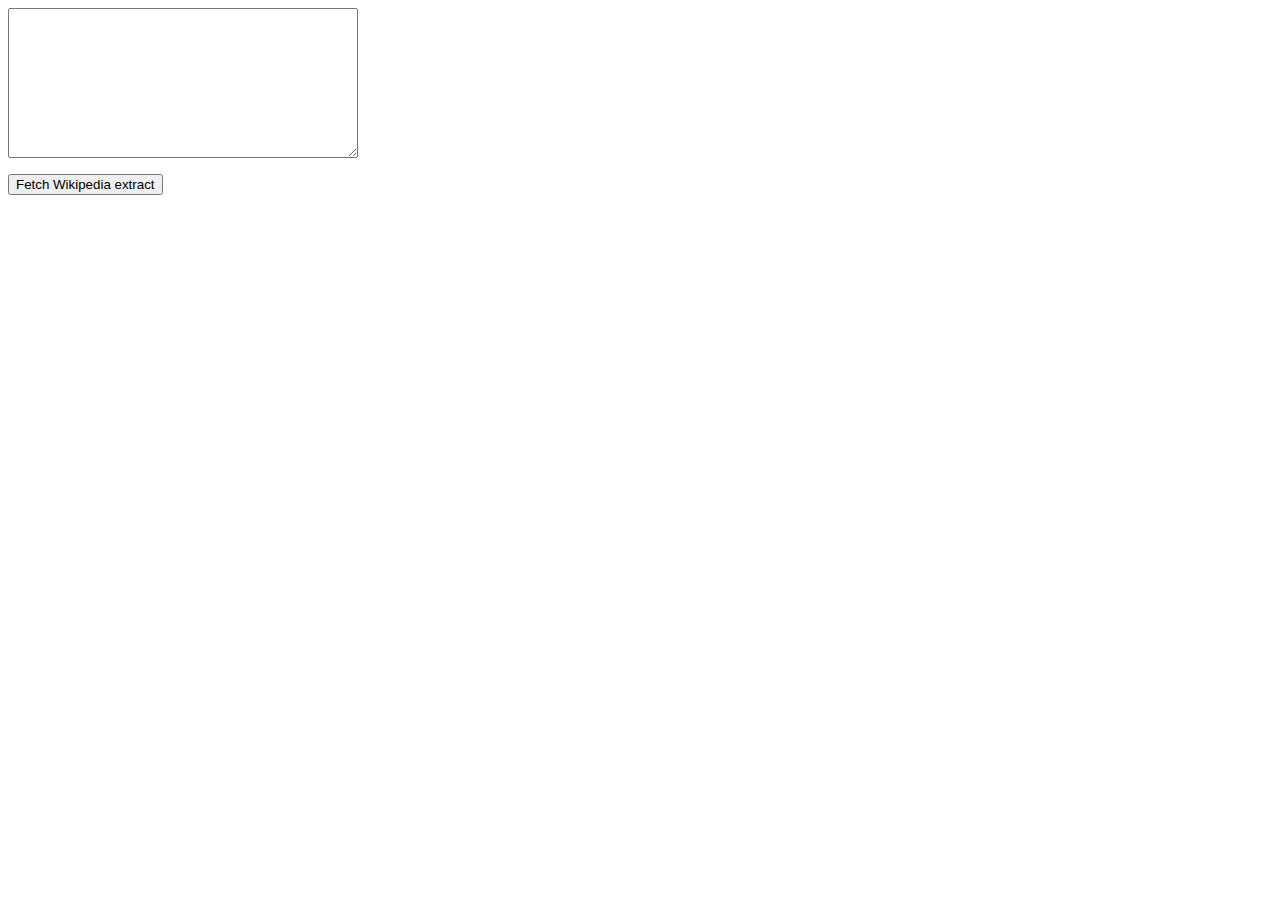
==== herosIA/index.html @ efe327b6 "index" ====
<!DOCTYPE>
<HTML>
<head>
  <title>bla</title>
</head>
  <BODY>

  <p><textarea id="textbox" style="width:350px; height:150px"></textarea></p>
  <p><button type="button" id="button" onclick="startFetch(100, 500)">
    Fetch Wikipedia extract</button></p>

  <script type="text/javascript">

    var textbox = document.getElementById("textbox");
    var button = document.getElementById("button");
    var tempscript = null, minchars, maxchars, attempts;

    function startFetch(minimumCharacters, maximumCharacters, isRetry) {
      if (tempscript) return; // a fetch is already in progress
      if (!isRetry) {
        attempts = 0;
        minchars = minimumCharacters; // save params in case retry needed
        maxchars = maximumCharacters;
        button.disabled = true;
        button.style.cursor = "wait";
      }
      tempscript = document.createElement("script");
      tempscript.type = "text/javascript";
      tempscript.id = "tempscript";
      tempscript.src = "http://en.wikipedia.org/w/api.php"
        + "?action=query&titles=San_Francisco&prop=extracts"
        + "&exsentences=3"+"&format=json&callback=onFetchComplete";
      document.body.appendChild(tempscript);
      // onFetchComplete invoked when finished
    }

    function onFetchComplete(data) {
      document.body.removeChild(tempscript);
      tempscript = null
      var s = getFirstProp(data.query.pages).extract;
      s = htmlDecode(stripTags(s));
      if (s.length > minchars || attempts++ > 5) {
        textbox.value = s;
        button.disabled = false;
        button.style.cursor = "auto";
      } else {
        startFetch(0, 0, true); // retry
      }
    }

    function getFirstProp(obj) {
      for (var i in obj) return obj[i];
    }

    // This next bit borrowed from Prototype / hacked together
    // You may want to replace with something more robust
    function stripTags(s) {
      return s.replace(/<\w+(\s+("[^"]*"|'[^']*'|[^>])+)?>|<\/\w+>/gi, "");
    }
    function htmlDecode(input){
      var e = document.createElement("div");
      e.innerHTML = input;
      return e.childNodes.length === 0 ? "" : e.childNodes[0].nodeValue;
    }

  </script>

</BODY></HTML>
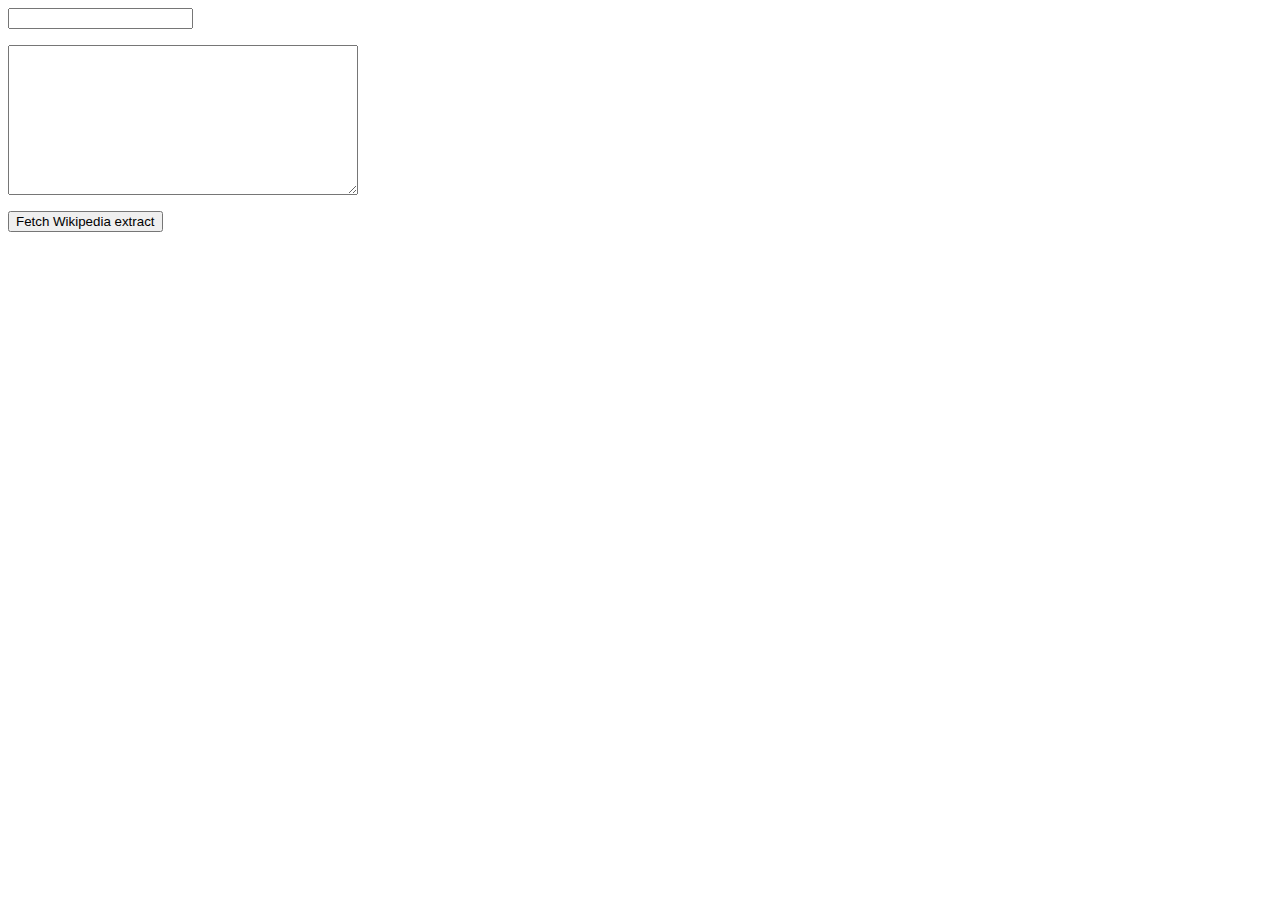
==== commit 488546df: "Ajout du textbox sur index.html" ====
--- a/herosIA/index.html
+++ b/herosIA/index.html
@@ -5,22 +5,22 @@
 </head>
   <BODY>
 
+  <p><input id="search" name="search" type="text" /></p>
   <p><textarea id="textbox" style="width:350px; height:150px"></textarea></p>
-  <p><button type="button" id="button" onclick="startFetch(100, 500)">
+  <p><button type="button" id="button" onclick="startFetch()">
     Fetch Wikipedia extract</button></p>
 
   <script type="text/javascript">
 
     var textbox = document.getElementById("textbox");
+    textbox.value = "";
     var button = document.getElementById("button");
-    var tempscript = null, minchars, maxchars, attempts;
+    var tempscript = null, attempts;
 
-    function startFetch(minimumCharacters, maximumCharacters, isRetry) {
+    function startFetch(isRetry) {
       if (tempscript) return; // a fetch is already in progress
       if (!isRetry) {
         attempts = 0;
-        minchars = minimumCharacters; // save params in case retry needed
-        maxchars = maximumCharacters;
         button.disabled = true;
         button.style.cursor = "wait";
       }
@@ -28,7 +28,7 @@
       tempscript.type = "text/javascript";
       tempscript.id = "tempscript";
       tempscript.src = "http://en.wikipedia.org/w/api.php"
-        + "?action=query&titles=San_Francisco&prop=extracts"
+        + "?action=query&titles=" + search.value + "&prop=extracts"
         + "&exsentences=3"+"&format=json&callback=onFetchComplete";
       document.body.appendChild(tempscript);
       // onFetchComplete invoked when finished
@@ -39,13 +39,11 @@
       tempscript = null
       var s = getFirstProp(data.query.pages).extract;
       s = htmlDecode(stripTags(s));
-      if (s.length > minchars || attempts++ > 5) {
+
         textbox.value = s;
         button.disabled = false;
         button.style.cursor = "auto";
-      } else {
-        startFetch(0, 0, true); // retry
-      }
+      
     }
 
     function getFirstProp(obj) {
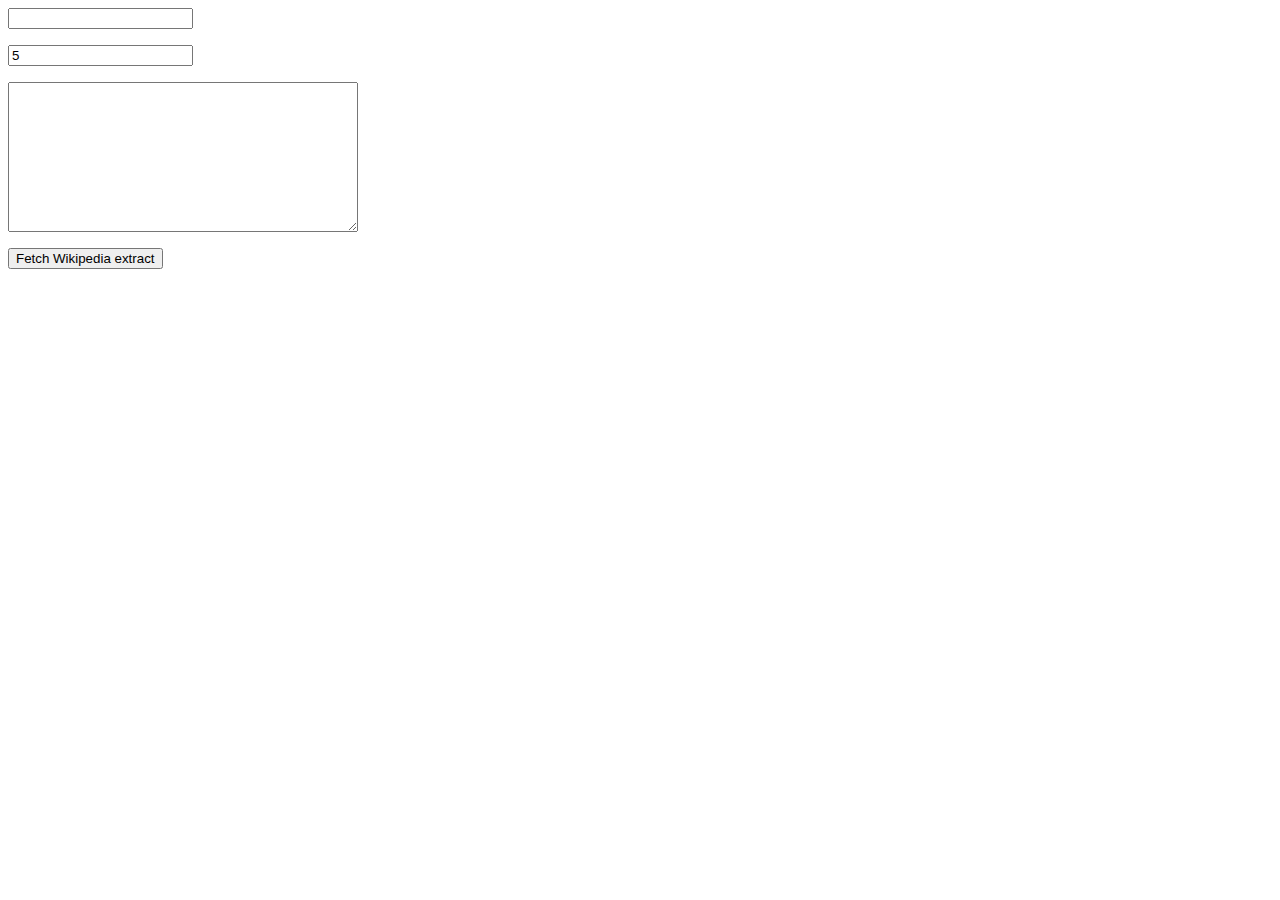
==== commit 502e34b9: "recherche dans le wiki de wikipedia" ====
--- a/herosIA/index.html
+++ b/herosIA/index.html
@@ -5,14 +5,16 @@
 </head>
   <BODY>
 
-  <p><input id="search" name="search" type="text" /></p>
-  <p><textarea id="textbox" style="width:350px; height:150px"></textarea></p>
+  <p><input id="search" name="search" type="text"/></p>
+  <p><input id="number" name="number" type="number" min="0"/></p>
+  <p id="completion"></textarea></p>
+  <p><textarea id="result" style="width:350px; height:150px"></textarea></p>
   <p><button type="button" id="button" onclick="startFetch()">
     Fetch Wikipedia extract</button></p>
 
   <script type="text/javascript">
-
-    var textbox = document.getElementById("textbox");
+    document.getElementById('number').value = "5";
+    var textbox = document.getElementById("result");
     textbox.value = "";
     var button = document.getElementById("button");
     var tempscript = null, attempts;
@@ -29,7 +31,7 @@
       tempscript.id = "tempscript";
       tempscript.src = "http://en.wikipedia.org/w/api.php"
         + "?action=query&titles=" + search.value + "&prop=extracts"
-        + "&exsentences=3"+"&format=json&callback=onFetchComplete";
+        + "&exsentences=" + number.value + "&format=json&callback=onFetchComplete";
       document.body.appendChild(tempscript);
       // onFetchComplete invoked when finished
     }
@@ -43,7 +45,7 @@
         textbox.value = s;
         button.disabled = false;
         button.style.cursor = "auto";
-      
+
     }
 
     function getFirstProp(obj) {
@@ -60,7 +62,41 @@
       e.innerHTML = input;
       return e.childNodes.length === 0 ? "" : e.childNodes[0].nodeValue;
     }
+  </script>
 
+  <script>
+    /* this function handles the data */
+    function myAmazingFunction(data) {
+      var doc = document.getElementById('completion');
+      doc.innerHTML = "";
+      for (var i = 0; i < data[1].length; i++) {
+        doc.innerHTML += "<p>";
+        doc.innerHTML += "<a href='"+data[3][i]+"' target='_blank'>"+data[1][i]+"</a> : ";
+        doc.innerHTML += data[2][i]+"</p>";
+      }
+    }
+
+    /* this variable will hold the script tag with your desired data */
+    var myScript = '';
+
+    /* this section handles what happens after a key is pressed inside your input text box */
+    function bitch() {
+
+    /* this variable stores whatever is in the input text box */
+    var stuff_in_text_box = document.getElementById('search').value;
+
+    /* this is the script that will hold the data we're trying to get */
+    myScript = document.createElement('script');
+
+    /* this sets the src of the script equal to the url of the data */
+    myScript.src = 'http://en.wikipedia.org/w/api.php?action=opensearch&limit='+document.getElementById('number').value+'&format=json&callback=myAmazingFunction&search='+stuff_in_text_box;
+
+    /* this attaches the script to the body of the page */
+    document.body.appendChild(myScript);
+    }
+
+    document.getElementById('search').onkeyup = bitch;
+    document.getElementById('number').onchange = bitch;
   </script>
 
 </BODY></HTML>
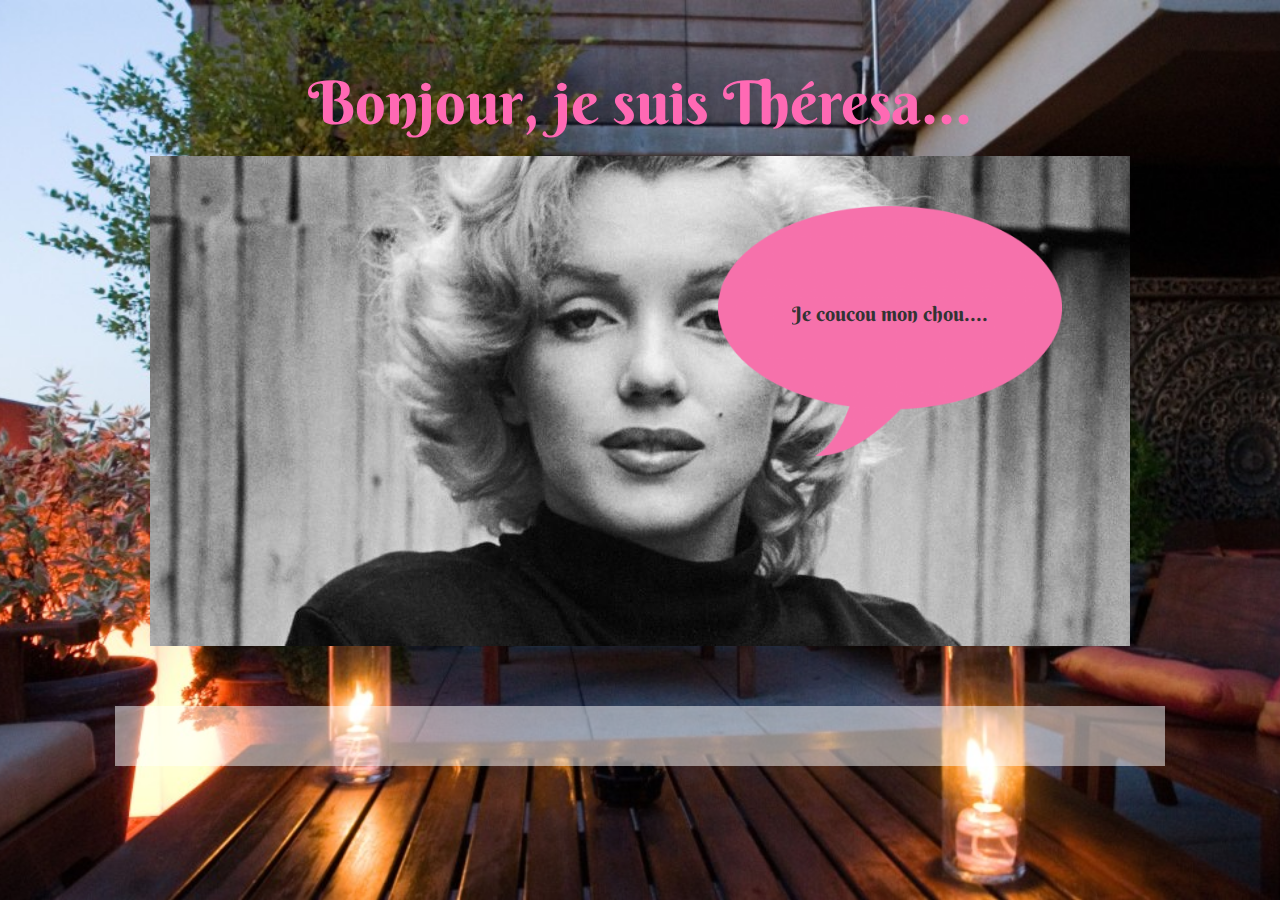
==== commit 6e83fbef: "Official" ====
--- a/herosIA/index.html
+++ b/herosIA/index.html
@@ -1,102 +1,57 @@
-<!DOCTYPE>
-<HTML>
+<!DOCTYPE html>
+<html class="full" lang="en">
+<!-- Make sure the <html> tag is set to the .full CSS class. Change the background image in the full.css file. -->
+
 <head>
-  <title>bla</title>
+
+    <meta charset="utf-8">
+    <meta http-equiv="X-UA-Compatible" content="IE=edge">
+    <meta name="viewport" content="width=device-width, initial-scale=1">
+    <meta name="description" content="">
+    <meta name="author" content="">
+
+    <title>Theresa</title>
+
+    <link href="css/bootstrap.min.css" rel="stylesheet">
+    <link href="css/the-big-picture.css" rel="stylesheet">
+    <link href="https://fonts.googleapis.com/css?family=Berkshire+Swash" rel="stylesheet">
+    <link href="https://fonts.googleapis.com/css?family=Leckerli+One" rel="stylesheet">
+    <link href="https://fonts.googleapis.com/css?family=Patrick+Hand" rel="stylesheet">
+
 </head>
-  <BODY>
 
-  <p><input id="search" name="search" type="text"/></p>
-  <p><input id="number" name="number" type="number" min="0"/></p>
-  <p id="completion"></textarea></p>
-  <p><textarea id="result" style="width:350px; height:150px"></textarea></p>
-  <p><button type="button" id="button" onclick="startFetch()">
-    Fetch Wikipedia extract</button></p>
+<body>
 
-  <script type="text/javascript">
-    document.getElementById('number').value = "5";
-    var textbox = document.getElementById("result");
-    textbox.value = "";
-    var button = document.getElementById("button");
-    var tempscript = null, attempts;
+    <div class="container">
+      <div class="row">
+        <div class="col-md-12">
+          <h1>Bonjour, je suis Théresa...</h1>
+        </div>
+      </div>
+      <div class="row">
+          <div class="col-md-12" id="discussion">
+            <div class="row">
+              <div class="col-md-12">
+                <div id="bulle">
+                  <p>Je coucou mon chou....</p>
+                </div>
+              </div>
+            </div>
+          </div>
+      </div>
+      <div class="row">
+        <div class="col-md-12">
+          <div id="reponse_box">
+            <input id="potin" autofocus="true" />
+          </div>
+        </div>
+      </div>
+    </div>
 
-    function startFetch(isRetry) {
-      if (tempscript) return; // a fetch is already in progress
-      if (!isRetry) {
-        attempts = 0;
-        button.disabled = true;
-        button.style.cursor = "wait";
-      }
-      tempscript = document.createElement("script");
-      tempscript.type = "text/javascript";
-      tempscript.id = "tempscript";
-      tempscript.src = "http://en.wikipedia.org/w/api.php"
-        + "?action=query&titles=" + search.value + "&prop=extracts"
-        + "&exsentences=" + number.value + "&format=json&callback=onFetchComplete";
-      document.body.appendChild(tempscript);
-      // onFetchComplete invoked when finished
-    }
+    <script src="js/jquery.js"></script>
+    <script src="js/bootstrap.min.js"></script>
+    <script src="js/theresa.js"></script>
 
-    function onFetchComplete(data) {
-      document.body.removeChild(tempscript);
-      tempscript = null
-      var s = getFirstProp(data.query.pages).extract;
-      s = htmlDecode(stripTags(s));
+</body>
 
-        textbox.value = s;
-        button.disabled = false;
-        button.style.cursor = "auto";
-
-    }
-
-    function getFirstProp(obj) {
-      for (var i in obj) return obj[i];
-    }
-
-    // This next bit borrowed from Prototype / hacked together
-    // You may want to replace with something more robust
-    function stripTags(s) {
-      return s.replace(/<\w+(\s+("[^"]*"|'[^']*'|[^>])+)?>|<\/\w+>/gi, "");
-    }
-    function htmlDecode(input){
-      var e = document.createElement("div");
-      e.innerHTML = input;
-      return e.childNodes.length === 0 ? "" : e.childNodes[0].nodeValue;
-    }
-  </script>
-
-  <script>
-    /* this function handles the data */
-    function myAmazingFunction(data) {
-      var doc = document.getElementById('completion');
-      doc.innerHTML = "";
-      for (var i = 0; i < data[1].length; i++) {
-        doc.innerHTML += "<p>";
-        doc.innerHTML += "<a href='"+data[3][i]+"' target='_blank'>"+data[1][i]+"</a> : ";
-        doc.innerHTML += data[2][i]+"</p>";
-      }
-    }
-
-    /* this variable will hold the script tag with your desired data */
-    var myScript = '';
-
-    /* this section handles what happens after a key is pressed inside your input text box */
-    function bitch() {
-
-    /* this variable stores whatever is in the input text box */
-    var stuff_in_text_box = document.getElementById('search').value;
-
-    /* this is the script that will hold the data we're trying to get */
-    myScript = document.createElement('script');
-
-    /* this sets the src of the script equal to the url of the data */
-    myScript.src = 'http://en.wikipedia.org/w/api.php?action=opensearch&limit='+document.getElementById('number').value+'&format=json&callback=myAmazingFunction&search='+stuff_in_text_box;
-
-    /* this attaches the script to the body of the page */
-    document.body.appendChild(myScript);
-    }
-
-    document.getElementById('search').onkeyup = bitch;
-    document.getElementById('number').onchange = bitch;
-  </script>
-
-</BODY></HTML>
+</html>
--- a/herosIA/css/the-big-picture.css
+++ b/herosIA/css/the-big-picture.css
@@ -0,0 +1,73 @@
+/*!
+ * Start Bootstrap - The Big Picture (http://startbootstrap.com/)
+ * Copyright 2013-2016 Start Bootstrap
+ * Licensed under MIT (https://github.com/BlackrockDigital/startbootstrap/blob/gh-pages/LICENSE)
+ */
+
+body {
+	margin-top: 50px;
+	margin-bottom: 50px;
+	background: none;
+}
+
+.full {
+  background: url(../img/bg.jpg) no-repeat center center fixed;
+  -webkit-background-size: cover;
+  -moz-background-size: cover;
+  -o-background-size: cover;
+  background-size: cover;
+}
+
+#discussion {
+	height: 490px;
+	background: url(../img/bonjour.jpg) no-repeat center;
+}
+
+h1 {
+	color: hotpink;
+	font-size: 60px;
+	margin-bottom: 20px;
+	font-family: 'Berkshire Swash', cursive;
+	text-align: center;
+}
+
+#bulle {
+	background-image: url(../img/bulle.png);
+	background-repeat: no-repeat;
+	background-size: contain;
+	background-position: center;
+	height: 250px;
+	margin-left: 500px;
+	margin-top: 50px;
+	text-align: center;
+	padding: 25px 180px 60px 180px;
+	line-height: 200px;
+}
+
+#bulle p {
+	display: inline-block;
+	word-wrap: break-word;
+	font-size: 20px;
+  line-height: normal;
+	overflow: hidden;
+	max-height: 146px;
+	font-family: "Berkshire Swash", cursive
+}
+
+#reponse_box {
+	padding: 45px;
+	padding-top: 60px;
+}
+
+#potin {
+	width: 100%;
+	height: 60px;
+	font-size: 28px;
+	background-color: hsla(360, 100%, 100%, 0.5);
+	border: none;
+	outline: none;
+	padding: 10px;
+	text-align: center;
+	color: black;
+	font-family: 'Patrick Hand', cursive;
+}
